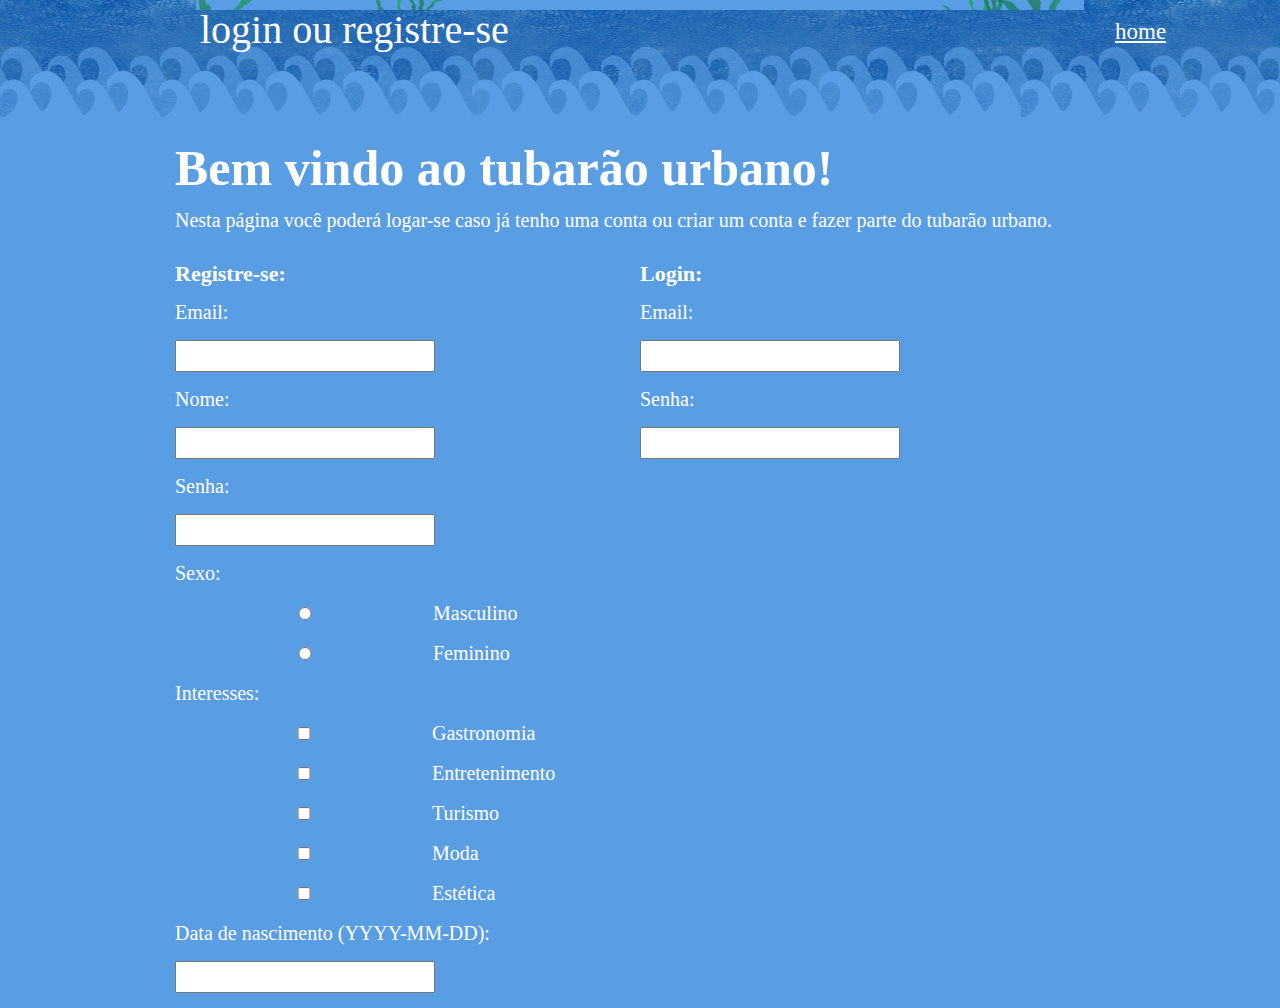
==== login.html @ c30e54ea "Pagina de login e registro arrumada" ====
﻿<!DOCTYPE html PUBLIC "-//W3C//DTD XHTML 1.0 Strict//EN" "http://www.w3.org/TR/xhtml1/DTD/xhtml1-strict.dtd">
<html xmlns="http://www.w3.org/1999/xhtml">
  <head>
    <title>Login Tubarao Urbano</title>
    <meta content="text/html; charset=unicode" http-equiv="Content-Type"/>
    <meta name="description" content="Your Website description goes here"/>
    <meta name="keywords" content="Your Website keywords go here, separated by commas"/>
    <link rel="stylesheet" type="text/css" href="css/default.css" media="screen"/>
    <meta name="generator" content="CoffeeCup HTML Editor (www.coffeecup.com)"/>
  </head>
  <body>
    <div id="wrapper">
      <div id="header">
        <h1>Login ou Registre-se</h1>
        <ul id="navigation">
          <li>
            <a href="index.html">Home</a> </li>
        </ul>
      </div>
      <div id="content">
        <h2>Bem vindo ao tubarão urbano!</h2>
        <p>Nesta página você poderá logar-se caso já tenho uma conta ou criar um conta e fazer parte do tubarão urbano.</p>
        <div class="two_columns">
          <h3>Registre-se:</h3><!--To make this form work, you must acquire a formmail script and add the proper hidden fields at the bottom of the form.  This is just an example -->
		  <form action="processingscript.php" method="post">
			<p>Email:</p>
			<p><input type="text" /></p>
			<p>Nome:</p>
			<p><input type="text" /></p>
			<p>Senha:</p>
			<p><input type="password" /></p>
			<p>Sexo:</p>
			<p><input type="radio" name="sexo" value="m" />Masculino</p>
			<p><input type="radio" name="sexo" value="f" />Feminino</p>
			<p>Interesses:</p>
			<p><input type="checkbox" name="interesses" value="G"/>Gastronomia</p>
			<p><input type="checkbox" name="interesses" value="N"/>Entretenimento</p>
			<p><input type="checkbox" name="interesses" value="T"/>Turismo</p>
			<p><input type="checkbox" name="interesses" value="M"/>Moda</p>
			<p><input type="checkbox" name="interesses" value="E"/>Estética</p>
			<p>Data de nascimento (YYYY-MM-DD):</p>
			<p><input type="text" /></p>
			
		  </form></div>
        <div class="two_columns">
          <h3>Login:</h3>
          <form action="processingscript.php" method="post">
			<p>Email:</p>
			<p><input type="text" /></p>
			<p>Senha:</p>
			<p><input type="password" /></p>
			
		  </form>
        </div>
      </div>
    </div>
  </body>
</html>
---- css/default.css ----
/* CSS Document for the "Sea Life" CoffeeCup Software HTML Editor Template
   Copyright 2008 CoffeeCup Software - coffeecup.com */

/*##############################################################
  Eric Meyer's Latest version of Reset.css (includes Baseline)
##############################################################*/ 

html, body, div, span,
applet, object, iframe,
h1, h2, h3, h4, h5, h6, p, blockquote, pre,
a, abbr, acronym, address, big, cite, code,
del, dfn, em, font, img, ins, kbd, q, s, samp,
small, strike, strong, sub, sup, tt, var,
dd, dl, dt, li, ol, ul,
fieldset, form, label, legend,
table, caption, tbody, tfoot, thead, tr, th, td {
	margin: 0;
	padding: 0;
	border: 0;
	font-weight: inherit;
	font-style: inherit;
	font-size: 100%;
	line-height: 1;
	font-family: inherit;
	text-align: left;
	vertical-align: baseline;
}
a img, :link img, :visited img {border: 0}
table {border-collapse: collapse; border-spacing: 0}
ul {list-style: none}
q:before, q:after,
blockquote:before, blockquote:after {content: ""}

/*#######################
  Element Styles 
#######################*/

body {font-size:20px; font-family:Georgia, Times, "Times New Roman", serif; color:#fff; background:#599de3 url(../images/header_bg.jpg) left top repeat-x}
h2, h3, h4, h5, p, ul, ol, dl {margin:15px 0}
h2, h3, h4, h5 {font-weight:bold}
h2 {font-size:50px}
h3 {font-size:22px}
h4 {font-size:1.15em}
h5 {font-size:1em; font-style:italic; color:gray}
a {color:#8efbc1; outline:none}
	a:hover {text-decoration:none}
dt {margin:15px 0; font-weight:bold}
dd {margin:5px 0 5px 15px}
ol {margin-left:25px}

/*#######################
  Layout Styles 
#######################*/

#wrapper {width:930px; padding:5px 15px; margin:0 auto; background:url(../images/footer_bg.jpg) 50% bottom no-repeat}

#header {float:left; width:100%}
	h1 {float:left; display:inline; padding:5px 0 5px 25px; font-size:2em; text-transform:lowercase; background:url(../images/example_logo.png) left 50% no-repeat}	
	#navigation {float:right; width:45px; }
		#navigation li {float:left; display:inline; margin-left:55px; font-size:1.15em; text-transform:lowercase}
			#navigation li a {color:#fff}
				#navigation li a:hover {text-decoration:none}

#content {clear:both; float:left; padding-top:70px}	

	#intro {width:619px; padding-right:311px; font-size:36px}

	#content p {line-height:1.25em}
	#content ul {margin-left:25px; list-style-type:disc}
		#content li {margin:10px 0}	
	#content .two_columns {float:left; display:inline; width:450px; margin-right:15px}
	#content .three_columns {float:left; display:inline; width:295px; margin-right:15px}

	
/* Form Styles */
input, textarea {padding:3px; font-size:.95em; font-family:Helvetica, Arial, Verdana, sans-serif; font-style:italic; color:gray}
input {width:250px}
textarea {width:350px; height:150px}
#submit {width:100px; font-weight:bold; color:#000; font-style:normal}
	
#footer {clear:both; padding:50px 0 30px 0; font-size:.9em; font-style:italic}
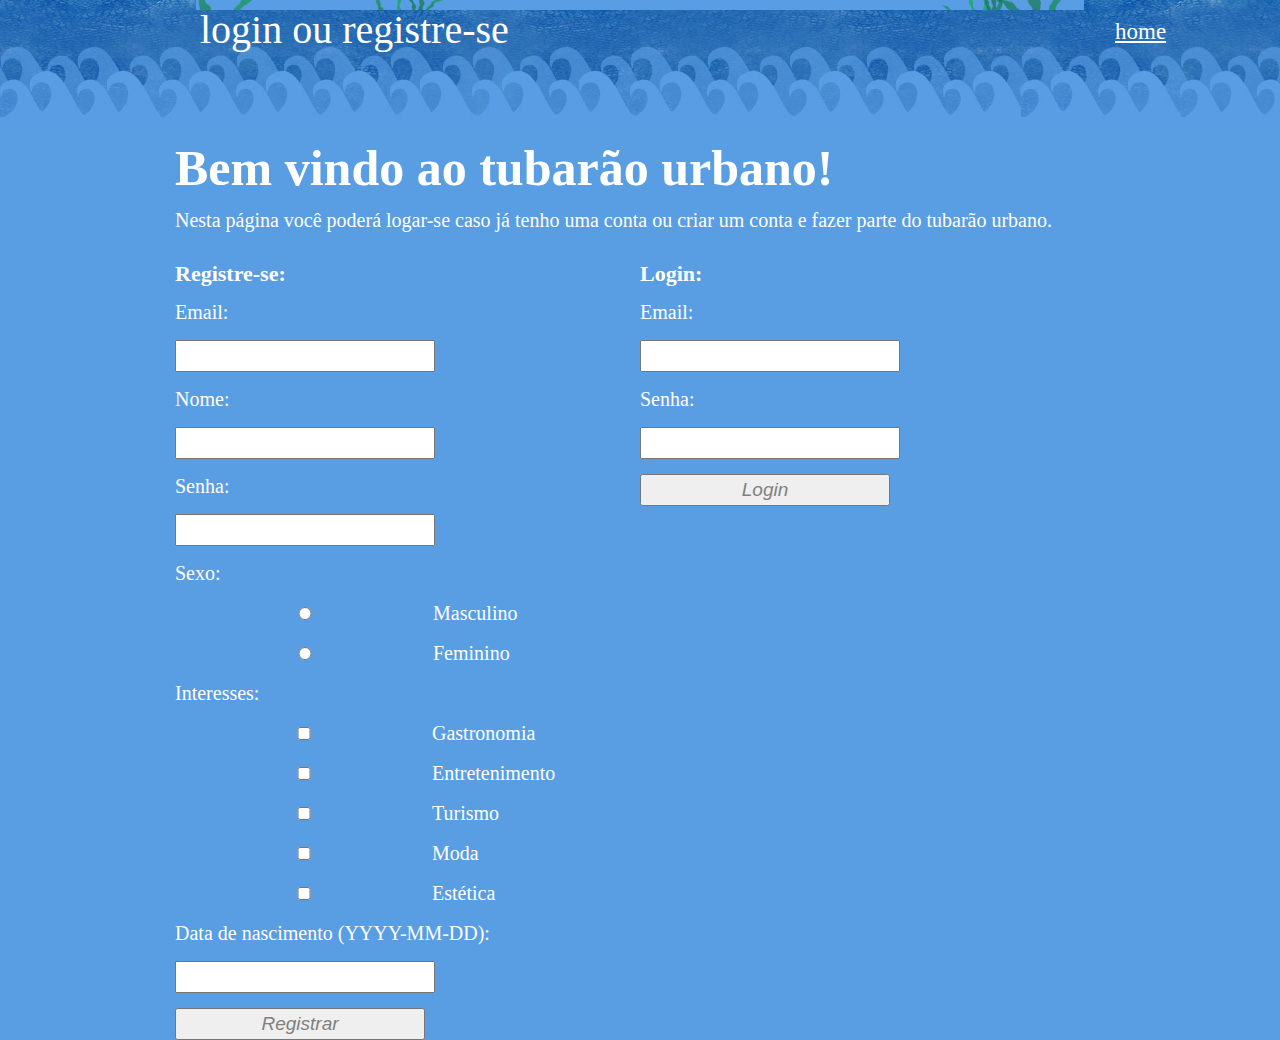
==== commit 0be28bd0: "Registar consumidor funciona" ====
--- a/login.html
+++ b/login.html
@@ -3,10 +3,8 @@
   <head>
     <title>Login Tubarao Urbano</title>
     <meta content="text/html; charset=unicode" http-equiv="Content-Type"/>
-    <meta name="description" content="Your Website description goes here"/>
-    <meta name="keywords" content="Your Website keywords go here, separated by commas"/>
     <link rel="stylesheet" type="text/css" href="css/default.css" media="screen"/>
-    <meta name="generator" content="CoffeeCup HTML Editor (www.coffeecup.com)"/>
+    
   </head>
   <body>
     <div id="wrapper">
@@ -22,33 +20,36 @@
         <p>Nesta página você poderá logar-se caso já tenho uma conta ou criar um conta e fazer parte do tubarão urbano.</p>
         <div class="two_columns">
           <h3>Registre-se:</h3><!--To make this form work, you must acquire a formmail script and add the proper hidden fields at the bottom of the form.  This is just an example -->
-		  <form action="processingscript.php" method="post">
+		  <form action="registrarConsumidor.php" method="post">
 			<p>Email:</p>
-			<p><input type="text" /></p>
+			<p><input type="text" name="email" value=""/></p>
 			<p>Nome:</p>
-			<p><input type="text" /></p>
+			<p><input type="text" name="nome" value=""/></p>
 			<p>Senha:</p>
-			<p><input type="password" /></p>
+			<p><input type="password" name="senha" value=""/></p>
 			<p>Sexo:</p>
 			<p><input type="radio" name="sexo" value="m" />Masculino</p>
 			<p><input type="radio" name="sexo" value="f" />Feminino</p>
 			<p>Interesses:</p>
-			<p><input type="checkbox" name="interesses" value="G"/>Gastronomia</p>
-			<p><input type="checkbox" name="interesses" value="N"/>Entretenimento</p>
-			<p><input type="checkbox" name="interesses" value="T"/>Turismo</p>
-			<p><input type="checkbox" name="interesses" value="M"/>Moda</p>
-			<p><input type="checkbox" name="interesses" value="E"/>Estética</p>
+			<p><input type="checkbox" name="gastronomia" value="on" />Gastronomia</p>
+			<p><input type="checkbox" name="entretenimento" value="on"/>Entretenimento</p>
+			<p><input type="checkbox" name="turismo" value="on"/>Turismo</p>
+			<p><input type="checkbox" name="moda" value="on"/>Moda</p>
+			<p><input type="checkbox" name="estetica" value="on"/>Estética</p>
 			<p>Data de nascimento (YYYY-MM-DD):</p>
-			<p><input type="text" /></p>
-			
+			<p><input type="text" name="nascimento" value=""/></p>
+			<input type="submit" name="registro" value="Registrar" />
+
 		  </form></div>
         <div class="two_columns">
           <h3>Login:</h3>
-          <form action="processingscript.php" method="post">
+          <form action="login.php" method="post">
 			<p>Email:</p>
 			<p><input type="text" /></p>
 			<p>Senha:</p>
 			<p><input type="password" /></p>
+			
+			<input type="submit" name="login" value="Login" />
 			
 		  </form>
         </div>
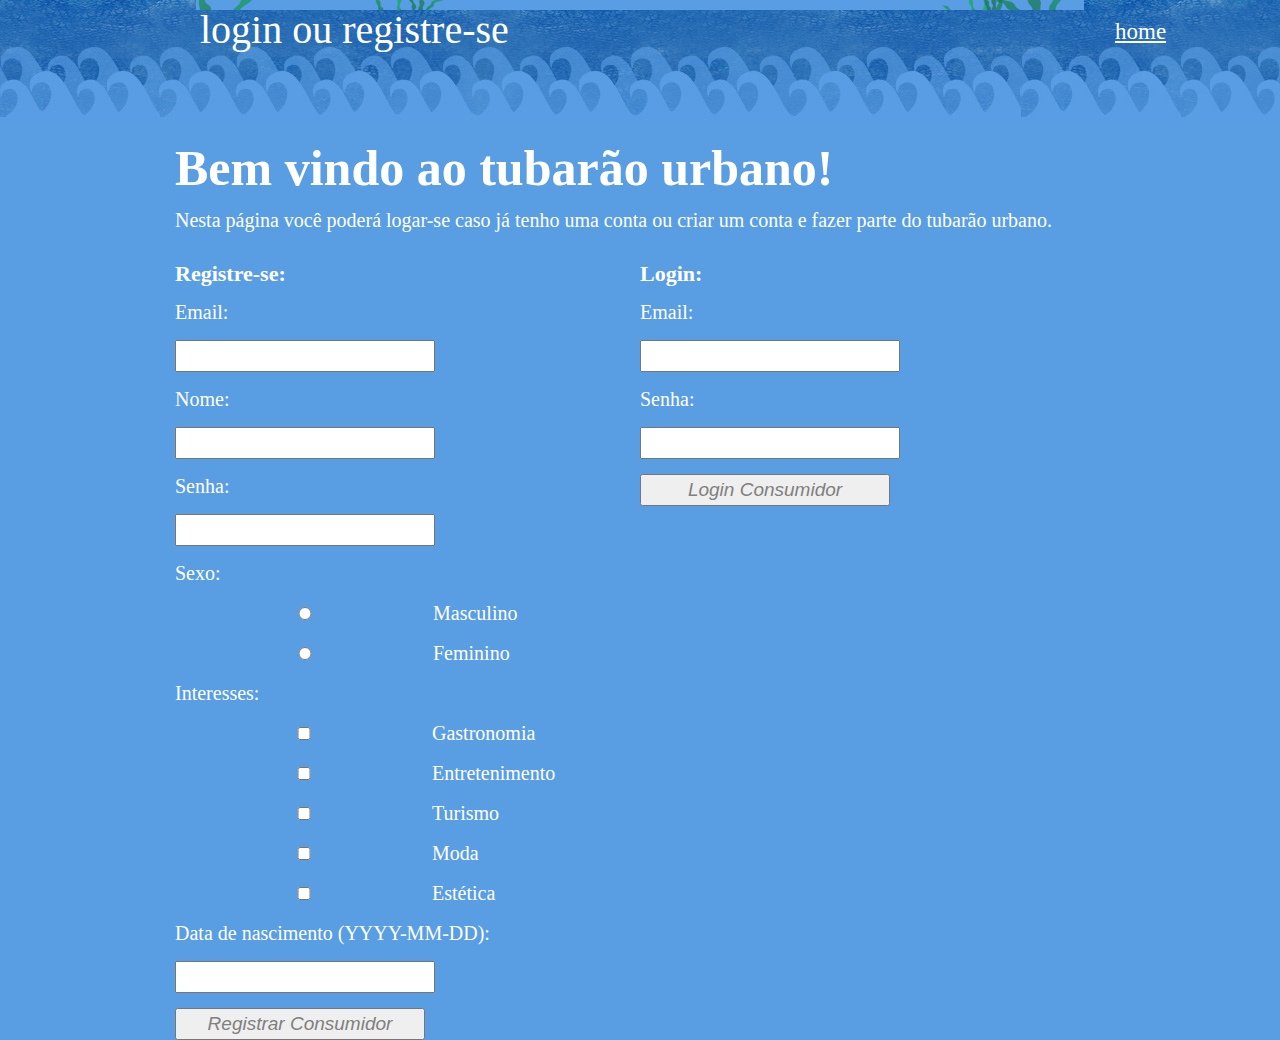
==== commit a385bb26: "Login checks work" ====
--- a/login.html
+++ b/login.html
@@ -38,18 +38,18 @@
 			<p><input type="checkbox" name="estetica" value="on"/>Estética</p>
 			<p>Data de nascimento (YYYY-MM-DD):</p>
 			<p><input type="text" name="nascimento" value=""/></p>
-			<input type="submit" name="registro" value="Registrar" />
+			<input type="submit" name="registro" value="Registrar Consumidor" />
 
 		  </form></div>
         <div class="two_columns">
           <h3>Login:</h3>
-          <form action="login.php" method="post">
+          <form action="dologin.php" method="post">
 			<p>Email:</p>
-			<p><input type="text" /></p>
+			<p><input type="text" value="" name="email"/></p>
 			<p>Senha:</p>
-			<p><input type="password" /></p>
+			<p><input type="password" value="" name="senha"/></p>
 			
-			<input type="submit" name="login" value="Login" />
+			<input type="submit" name="login" value="Login Consumidor" />
 			
 		  </form>
         </div>
